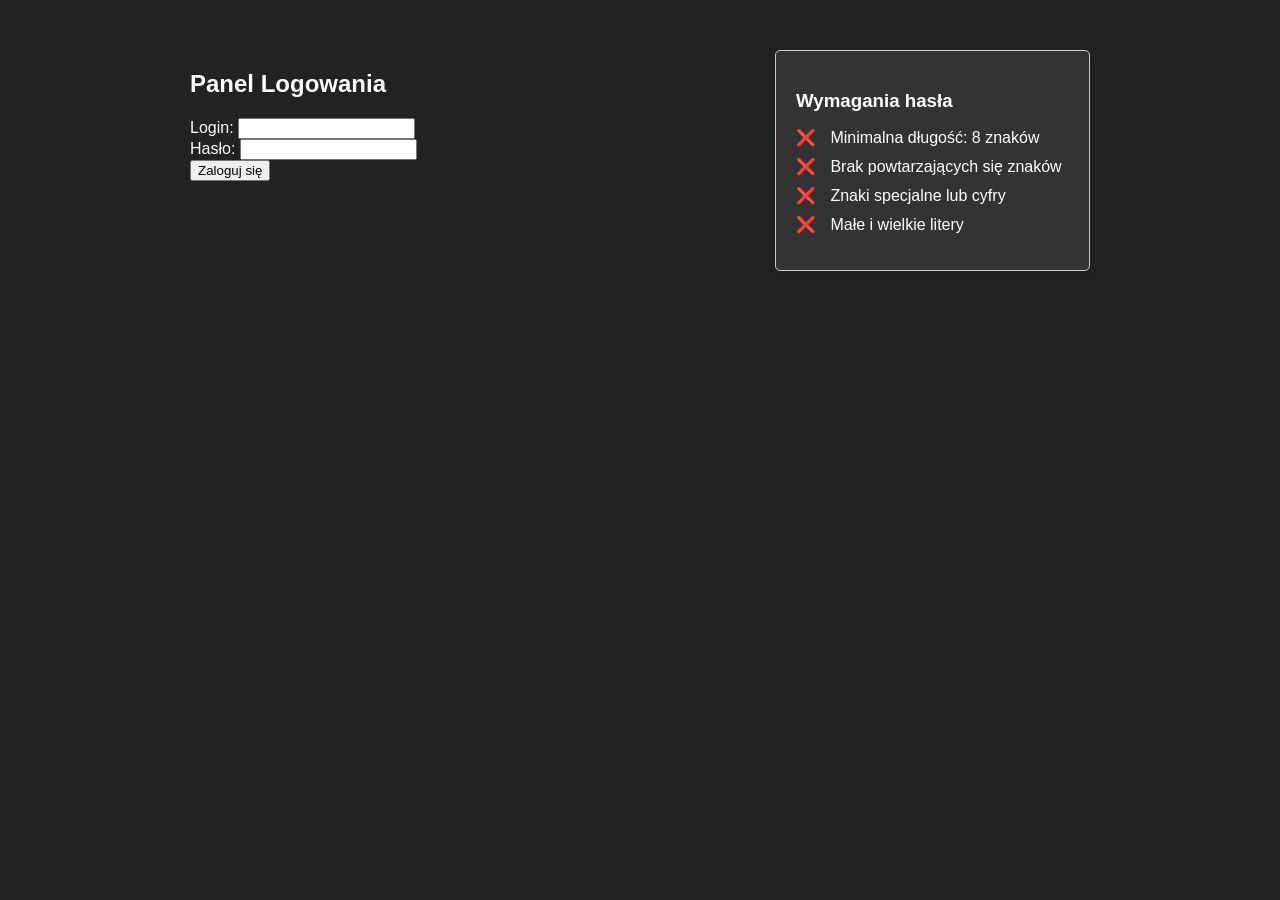
==== public/index.html @ 334e22a3 "Added server.js npm install express bcryptjs jsonwebtoken body-parser node server.js" ====
<!DOCTYPE html>
<html lang="pl">
<head>
    <meta charset="UTF-8">
    <meta name="viewport" content="width=device-width, initial-scale=1.0">
    <title>Ustawienia bezpieczeństwa</title>
    <link rel="stylesheet" href="styles.css">
</head>
<body>
    <div class="container">

        <!-- Panel Logowania -->
        <div class="login-container" id="loginContainer">
            <h2>Panel Logowania</h2>
            <form id="loginForm" onsubmit="login(event)">

                <div class="row">
                    <label for="username">Login:</label>
                    <input type="text" id="username" required>
                </div>
                <div class="row">
                    <label for="user-password">Hasło:</label>
                    <input type="password" id="user-password" required>
                </div>
                <button type="submit">Zaloguj się</button>
            </form>
            <p id="error-message" style="color:red; display:none;">Login lub hasło niepoprawne</p>
        </div>

        <!-- Panel Admina (ukryty) -->
        <div class="panels" id="adminPanel" style="display: none;">
          <div class="settings-container">
            <div class="section">
                <form id="passwordForm" onsubmit="return saveSettings()">
                  <h2>Panel Admina</h2>
                    <label for="password-length">Minimalna długość i złożoność hasła dla użytkownika</label>
                    <div class="row">
                        <label for="password-length">Długość hasła:</label>
                        <input type="number" id="password-length" value="8" min="1">
                    </div>
                    <div class="row">
                        <label>Złożoność hasła:</label>
                        <div class="checkbox-group">
                            <label><input type="checkbox" id="special-characters"> Znaki specjalne lub cyfry</label>
                            <label><input type="checkbox" id="upper-lower-letters"> Małe i wielkie litery</label>
                        </div>
                    </div>

                    <h3>Zmiana hasła admina</h3>
                    <div class="row">
                        <label for="new-admin-password">Nowe hasło:</label>
                        <input type="password" id="new-admin-password" oninput="validateAdminPassword()">
                    </div>
                    <ul>
                        <li id="admin-min-length-requirement">
                            <span class="icon">❌</span> Minimalna długość: <span id="admin-min-length-value">8</span> znaków
                        </li>
                        <li id="admin-unique-characters-requirement">
                            <span class="icon">❌</span> Brak powtarzających się znaków
                        </li>
                        <li id="admin-special-char-requirement">
                            <span class="icon">❌</span> Znaki specjalne lub cyfry
                        </li>
                        <li id="admin-upper-lower-requirement">
                            <span class="icon">❌</span> Małe i wielkie litery
                        </li>
                    </ul>

                    <button type="submit">Zapisz ustawienia</button>
                </form>
                <button onclick="logout()">Wyloguj się</button>
            </div>
          </div>
        </div>
        <!-- Wymagania do logowania w przyszlosci -->
        <div class="password-requirements">
            <h3>Wymagania hasła</h3>
            <ul>
                <li id="min-length-requirement">
                    <span class="icon">❌</span> Minimalna długość: <span id="min-length-value">8</span> znaków
                </li>
                <li id="unique-characters-requirement">
                    <span class="icon">❌</span> Brak powtarzających się znaków
                </li>
                <li id="special-char-requirement">
                    <span class="icon">❌</span> Znaki specjalne lub cyfry
                </li>
                <li id="upper-lower-requirement">
                    <span class="icon">❌</span> Małe i wielkie litery
                </li>
            </ul>
        </div>
    </div>

    <script src="script.js"></script>
</body>
</html>
---- public/styles.css ----
* {
  box-sizing: border-box;
}

body {
  font-family: Arial, sans-serif;
  background-color: #f9f9f9;
  margin: 0;
  padding: 0;
  background-color: #222;
  color: #fff;
}
.panels{
  display: flex;
  flex-direction: column;
}
.container {
  display: flex;
  justify-content: space-between;
  margin: 50px auto;
  max-width: 900px;
}

.settings-container {
  width: 100%;
  border: 1px solid #ccc;
  border-radius: 5px;
  padding: 20px;
  box-shadow: 0 4px 8px rgba(0, 0, 0, 0.1);
}

.password-requirements {
  width: 35%;
  border: 1px solid #ccc;
  border-radius: 5px;
  padding: 20px;
  box-shadow: 0 4px 8px rgba(0, 0, 0, 0.1);
  background-color: #333;
}

.password-requirements h3 {
  color: #fff;
  margin-bottom: 15px;
}

.password-requirements ul {
  list-style-type: none;
  padding: 0;
}

.password-requirements li {
  margin-bottom: 10px;
  color: #fff;
}

.icon {
  margin-right: 10px;
}
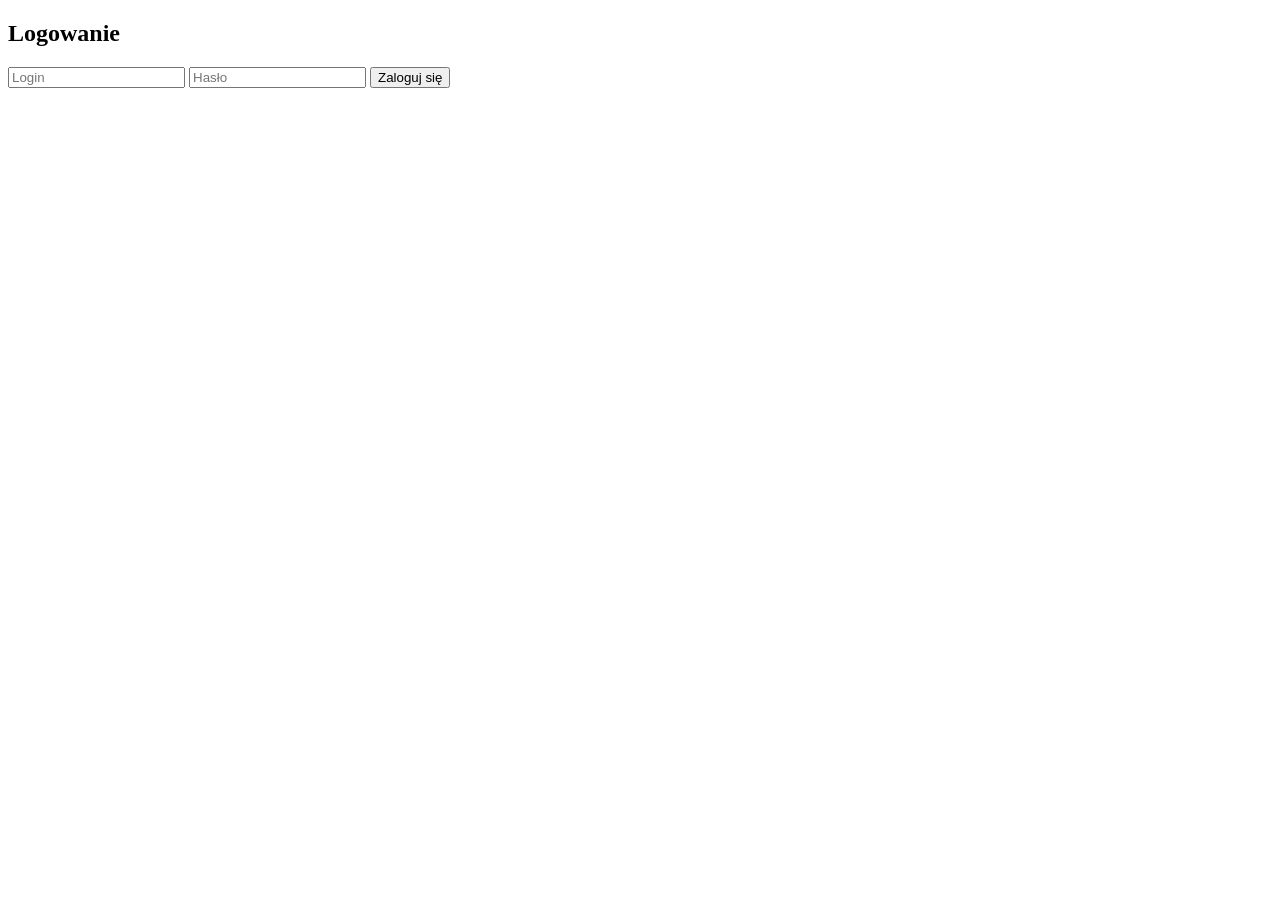
==== commit 556a76f0: "NEW VERSION" ====
--- a/public/index.html
+++ b/public/index.html
@@ -3,93 +3,42 @@
 <head>
     <meta charset="UTF-8">
     <meta name="viewport" content="width=device-width, initial-scale=1.0">
-    <title>Ustawienia bezpieczeństwa</title>
-    <link rel="stylesheet" href="styles.css">
+    <title>Logowanie</title>
 </head>
 <body>
-    <div class="container">
+    <!-- Sekcja logowania -->
+    <div id="login">
+        <h2>Logowanie</h2>
+        <form id="loginForm">
+            <input type="text" id="username" placeholder="Login" required>
+            <input type="password" id="password" placeholder="Hasło" required>
+            <button type="submit">Zaloguj się</button>
+        </form>
+        <p id="error-message" style="color:red; display:none;">Login lub hasło niepoprawne</p>
+    </div>
 
-        <!-- Panel Logowania -->
-        <div class="login-container" id="loginContainer">
-            <h2>Panel Logowania</h2>
-            <form id="loginForm" onsubmit="login(event)">
+    <!-- Panel użytkownika -->
+    <div id="userPanel" style="display:none;">
+        <h2>Panel Użytkownika</h2>
+        <p>Witaj w panelu użytkownika!</p>
 
-                <div class="row">
-                    <label for="username">Login:</label>
-                    <input type="text" id="username" required>
-                </div>
-                <div class="row">
-                    <label for="user-password">Hasło:</label>
-                    <input type="password" id="user-password" required>
-                </div>
-                <button type="submit">Zaloguj się</button>
-            </form>
-            <p id="error-message" style="color:red; display:none;">Login lub hasło niepoprawne</p>
+        <!-- Formularz zmiany hasła -->
+        <h3>Zmień hasło</h3>
+        <div id="changePasswordSection" style="display:none;">
+            <input type="password" id="userOldPassword" placeholder="Stare hasło" required>
+            <input type="password" id="userNewPassword" placeholder="Nowe hasło" required>
+            <button id="userChangePasswordButton">Zmień hasło</button>
+            <p id="passwordChangeMessage" style="color:green; display:none;"></p>
         </div>
+        
+        <!-- Przycisk do zakończenia pracy (wylogowania) -->
+        <button id="logoutButton">Wyloguj</button>
+    </div>
 
-        <!-- Panel Admina (ukryty) -->
-        <div class="panels" id="adminPanel" style="display: none;">
-          <div class="settings-container">
-            <div class="section">
-                <form id="passwordForm" onsubmit="return saveSettings()">
-                  <h2>Panel Admina</h2>
-                    <label for="password-length">Minimalna długość i złożoność hasła dla użytkownika</label>
-                    <div class="row">
-                        <label for="password-length">Długość hasła:</label>
-                        <input type="number" id="password-length" value="8" min="1">
-                    </div>
-                    <div class="row">
-                        <label>Złożoność hasła:</label>
-                        <div class="checkbox-group">
-                            <label><input type="checkbox" id="special-characters"> Znaki specjalne lub cyfry</label>
-                            <label><input type="checkbox" id="upper-lower-letters"> Małe i wielkie litery</label>
-                        </div>
-                    </div>
-
-                    <h3>Zmiana hasła admina</h3>
-                    <div class="row">
-                        <label for="new-admin-password">Nowe hasło:</label>
-                        <input type="password" id="new-admin-password" oninput="validateAdminPassword()">
-                    </div>
-                    <ul>
-                        <li id="admin-min-length-requirement">
-                            <span class="icon">❌</span> Minimalna długość: <span id="admin-min-length-value">8</span> znaków
-                        </li>
-                        <li id="admin-unique-characters-requirement">
-                            <span class="icon">❌</span> Brak powtarzających się znaków
-                        </li>
-                        <li id="admin-special-char-requirement">
-                            <span class="icon">❌</span> Znaki specjalne lub cyfry
-                        </li>
-                        <li id="admin-upper-lower-requirement">
-                            <span class="icon">❌</span> Małe i wielkie litery
-                        </li>
-                    </ul>
-
-                    <button type="submit">Zapisz ustawienia</button>
-                </form>
-                <button onclick="logout()">Wyloguj się</button>
-            </div>
-          </div>
-        </div>
-        <!-- Wymagania do logowania w przyszlosci -->
-        <div class="password-requirements">
-            <h3>Wymagania hasła</h3>
-            <ul>
-                <li id="min-length-requirement">
-                    <span class="icon">❌</span> Minimalna długość: <span id="min-length-value">8</span> znaków
-                </li>
-                <li id="unique-characters-requirement">
-                    <span class="icon">❌</span> Brak powtarzających się znaków
-                </li>
-                <li id="special-char-requirement">
-                    <span class="icon">❌</span> Znaki specjalne lub cyfry
-                </li>
-                <li id="upper-lower-requirement">
-                    <span class="icon">❌</span> Małe i wielkie litery
-                </li>
-            </ul>
-        </div>
+    <!-- Panel admina -->
+    <div id="adminPanel" style="display:none;">
+        <h2>Panel Administratora</h2>
+        <p>Witaj w panelu administratora!</p>
     </div>
 
     <script src="script.js"></script>
